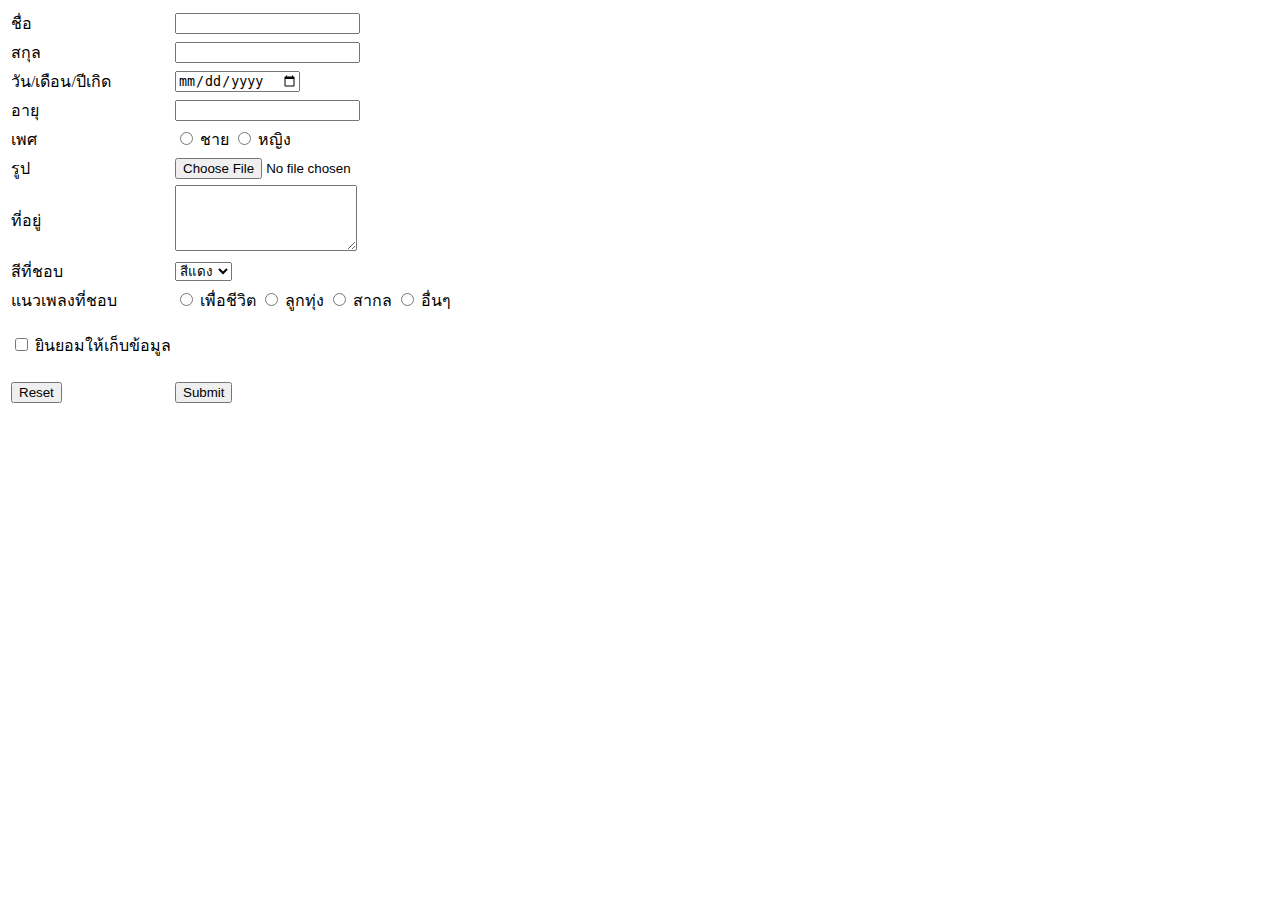
==== Index.html @ 4af50ef1 "Add files via upload" ====
<!DOCTYPE html>
<html lang="en">
<head>
    <meta charset="UTF-8"> 
    <meta name="viewport" content="width=device-width, initial-scale=1.0">
    <title>Document</title>
</head>
<body>
    <form action="#">
    <table>
        <tr>
            <td>ชื่อ</td>
            <td><input type="text"></td>
        </tr>
        <tr>
            <td>สกุล</td>
            <td><input type="text"></td>
        </tr>
        <tr>
            <td>วัน/เดือน/ปีเกิด</td>
            <td><input type="date"></td>
        </tr>
        <tr>
            <td>อายุ</td>
            <td><input type="text"></td>
        </tr>
        <tr>
            <td>เพศ</td>
            <td><input id="radio_a"
                       type="radio"
                       name="gender"/>
                <label for="radio_a">ชาย</label>
                <input id="radio_ฟ"
                    type="radio"
                    name="gender"/>
                <label for="radio_a">หญิง</label>
            </td>      
        </tr>
        <tr>
            <td>รูป</td>
            <td><input type="file"></td>
        </tr>
        <tr>
            <td>ที่อยู่</td>
            <td><textarea rows="4"></textarea></td>
        </tr>
        <tr>
            <td>สีที่ชอบ</td>
            <td>
                <select>
                    <option disabled selected>สีแดง</option>
                    <option>สีชมพู</option>
                    <option>สีฟ้า</option>
                    <option>สีขาว</option>
                    <option>สีดำ</option>
                </select>
            </td>
        </tr>
        <tr>
            <td>แนวเพลงที่ชอบ</td>
            <td><input id="radio_a"
                 type="radio"
                 name="music_taste"/>
                 <label for="radio_a">เพื่อชีวิต</label>
                 <input id="radio_a"
                    type="radio"
                    name="music_taste"/>
                    <label for="radio_a">ลูกทุ่ง</label>
                    <input id="radio_a"
                    type="radio"
                    name="music_taste"/>
                    <label for="radio_a">สากล</label>
                    <input id="radio_a"
                    type="radio"
                    name="music_taste"/>
                    <label for="radio_a">อื่นๆ</label>
            </td>
        </tr>
        <tr>
            <td></td>
            <td></td>
        </tr>
        <tr>
            <td></td>
            <td></td>
        </tr>
        <tr>
            <td></td>
            <td></td>
        </tr>
        <tr>
            <td></td>
            <td></td>
        </tr>
        <tr>
            <td><input id="checkbox"
                       type="checkbox"/>
                <label for="checkbox">ยินยอมให้เก็บข้อมูล</label></td>
        </tr>
        <tr>
            <td></td>
            <td></td>
        </tr>
        <tr>
            <td></td>
            <td></td>
        </tr>
        <tr>
            <td></td>
            <td></td>
        </tr>
        <tr>
            <td></td>
            <td></td>
        </tr>
        <tr>
            <td></td>
            <td></td>
        </tr>
        <tr>
            <td><button type="reset" value="Reset">Reset</button></td>
            <td><button type="submit" value="Submit">Submit</button></td>
        </tr>
        

    </table>

</form>
</body>
</html>
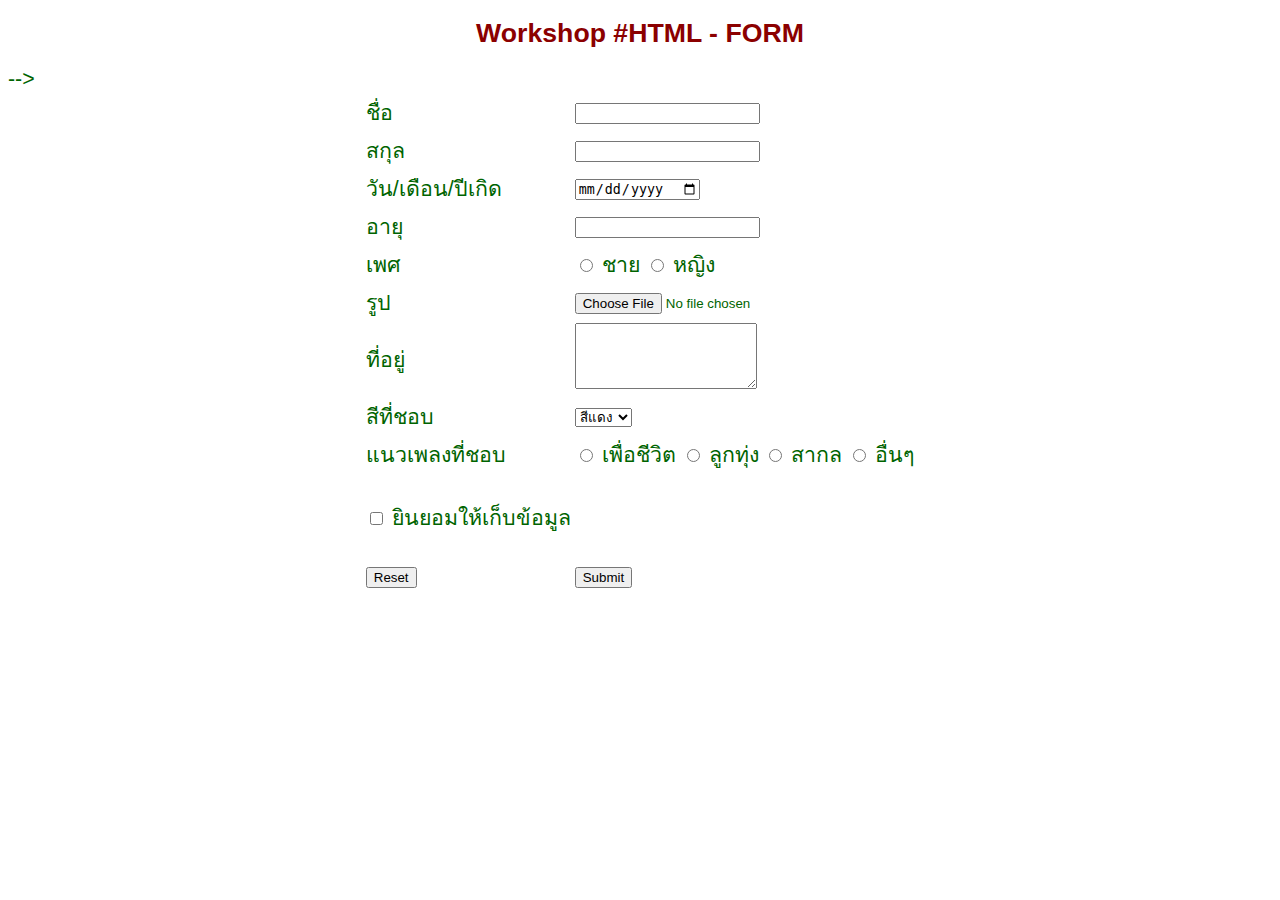
==== commit 90203a63: "Update Index.html" ====
--- a/Index.html
+++ b/Index.html
@@ -4,11 +4,25 @@
     <meta charset="UTF-8"> 
     <meta name="viewport" content="width=device-width, initial-scale=1.0">
     <title>Document</title>
+    <center> <h1>Workshop #HTML - FORM</h1></center>
+    <link rel="stylesheet" href="mystyle.css"/>  
 </head>
 <body>
-    <form action="#">
+    <style>
+        h1{
+            color: darkred;
+        }
+    </style>
+   <Body background="https://img.freepik.com/free-photo/festive-christmas-assortment-with-copy-space_23-2149155861.jpg?w=1800&t=st=1701687011~exp=1701687611~hmac=787e627b418f6aecd8c1bad70175d9d7a2dd46cf22c103daece6e511c9e4ebee"></Body> -->
+    <center>
     <table>
+        <style>
+            body{
+                color: darkgreen;
+            }
+        </style>
         <tr>
+            <style></style>
             <td>ชื่อ</td>
             <td><input type="text"></td>
         </tr>
@@ -58,73 +72,39 @@
         </tr>
         <tr>
             <td>แนวเพลงที่ชอบ</td>
-            <td><input id="radio_a"
+            <td><input id="radio_music1"
                  type="radio"
                  name="music_taste"/>
-                 <label for="radio_a">เพื่อชีวิต</label>
-                 <input id="radio_a"
+                 <label for="radio_music1">เพื่อชีวิต</label>
+                 <input id="radio_music2"
                     type="radio"
                     name="music_taste"/>
-                    <label for="radio_a">ลูกทุ่ง</label>
-                    <input id="radio_a"
+                    <label for="radio_music2">ลูกทุ่ง</label>
+                    <input id="radio_music3"
                     type="radio"
                     name="music_taste"/>
-                    <label for="radio_a">สากล</label>
-                    <input id="radio_a"
+                    <label for="radio_music3">สากล</label>
+                    <input id="radio_music4"
                     type="radio"
                     name="music_taste"/>
-                    <label for="radio_a">อื่นๆ</label>
+                    <label for="radio_music4">อื่นๆ</label>
             </td>
         </tr>
         <tr>
-            <td></td>
-            <td></td>
-        </tr>
-        <tr>
-            <td></td>
-            <td></td>
-        </tr>
-        <tr>
-            <td></td>
-            <td></td>
-        </tr>
-        <tr>
-            <td></td>
-            <td></td>
-        </tr>
-        <tr>
-            <td><input id="checkbox"
+            <td><br>
+                <input id="checkbox"
                        type="checkbox"/>
                 <label for="checkbox">ยินยอมให้เก็บข้อมูล</label></td>
         </tr>
         <tr>
-            <td></td>
-            <td></td>
-        </tr>
-        <tr>
-            <td></td>
-            <td></td>
-        </tr>
-        <tr>
-            <td></td>
-            <td></td>
-        </tr>
-        <tr>
-            <td></td>
-            <td></td>
-        </tr>
-        <tr>
-            <td></td>
-            <td></td>
-        </tr>
-        <tr>
-            <td><button type="reset" value="Reset">Reset</button></td>
-            <td><button type="submit" value="Submit">Submit</button></td>
+           <td><br><button type="reset">Reset</button></td>
+           <td><br><button type="submit">Submit</button></td>
         </tr>
         
 
     </table>
+    </center>   
 
 </form>
 </body>
-</html>+</html>
--- a/mystyle.css
+++ b/mystyle.css
@@ -0,0 +1,8 @@
+h1{
+    font-family:'Kanit',Arial, Helvetica, sans-serif;
+    font-size: 20pt;
+}
+body{
+    font-family:'Kanit',Arial, Helvetica, sans-serif;
+    font-size: 16pt;
+}
